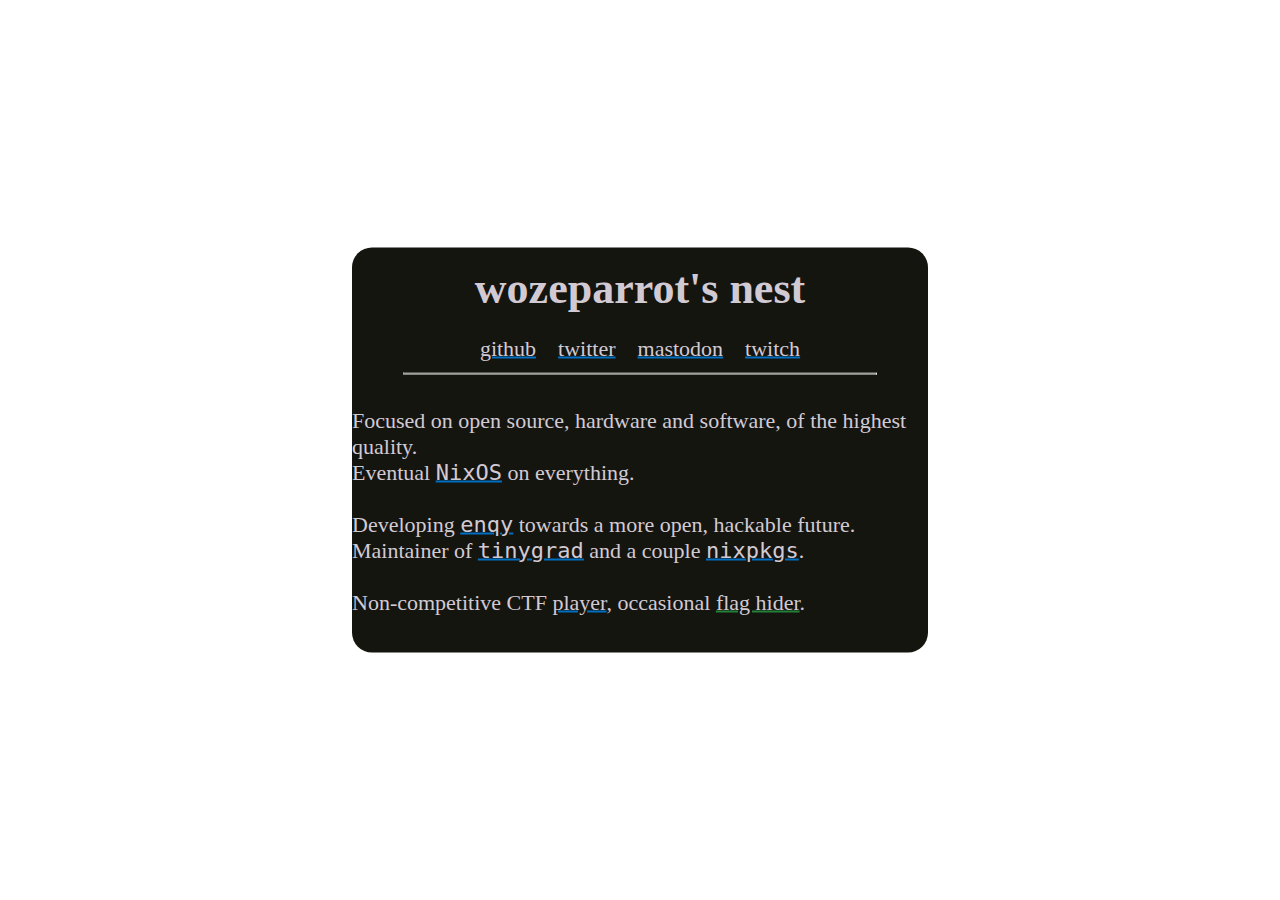
==== index.html @ 087c75b3 "feat: initial commit" ====
<!DOCTYPE html>
<html lang="en">

<head>
  <meta charset="utf-8">

  <title>wozeparrot's nest</title>
  <meta name="description" content="wozeparrot's nest">
  <meta name="author" content="wozeparrot">
  <meta name="viewport" content="width=device-width, initial-scale=1, viewport-fit=cover">
  <link rel="canonical" href="https://woze.one">

  <link rel="stylesheet" href="/common.css">
  <link rel="stylesheet" href="/index.css">

  <!-- font awesome -->
  <link rel="stylesheet" href="https://cdnjs.cloudflare.com/ajax/libs/font-awesome/6.4.0/css/all.min.css"
    integrity="sha512-iecdLmaskl7CVkqkXNQ/ZH/XLlvWZOJyj7Yy7tcenmpD1ypASozpmT/E0iPtmFIB46ZmdtAc9eNBvH0H/ZpiBw=="
    crossorigin="anonymous" referrerpolicy="no-referrer" />
</head>

<body>
  <component-background />

  <div class="centered">
    <div class="content">
      <h1>wozeparrot's nest</h1>
      <div class="social-links">
        <a class="clean-a" href="https://github.com/wozeparrot" target="_blank">
          <i class="fab fa-github"></i>
          github
        </a>
        <a class="clean-a" href="https://twitter.com/wozeparrot" target="_blank">
          <i class="fab fa-twitter"></i>
          twitter
        </a>
        <a class="clean-a" href="https://fosstodon.org/@wozeparrot" target="_blank">
          <i class="fab fa-mastodon"></i>
          mastodon
        </a>
        <a class="clean-a" href="https://www.twitch.tv/wozeparrot" target="_blank">
          <i class="fab fa-twitch"></i>
          twitch
        </a>
      </div>
      <hr />
      <p>
        Focused on open source, hardware and software, of the highest quality.
        <br>
        Eventual <a class="clean-a" href="https://nixos.org"/><code>NixOS</code></a> on everything.
        <br>
        <br>
        Developing <a class="clean-a" href="https://github.com/enqy"><code>enqy</code></a> towards a more open, hackable
        future.
        <br>
        Maintainer of <a class="clean-a" href="https://github.com/tinygrad/tinygrad"><code>tinygrad</code></a> and a
        couple <a class="clean-a" href="https://github.com/NixOS/nixpkgs"><code>nixpkgs</code></a>.
        <br>
        <br>
        Non-competitive CTF <a class="clean-a" href="https://ctftime.org/team/120431">player</a>, occasional <a
          class="hover-underline" title="maybe there are some hidden on this site?">flag hider</a>.
      </p>
    </div>
  </div>
</body>

</html>
---- common.css ----
/* make it responsive */
@media (max-width: 768px) {
  .page {
    margin: 0 auto;
    font-size: 0.85rem;
  }
}

/* resets */
html, body {
  width: 100%;
  height: 100%;
  font-size: 22px;
}

*::-webkit-scrollbar {
  display: none;
}

* {
  -ms-overflow-style: none;
  scrollbar-width: none;
}

/* default */
body {
  margin: 0px;
  overflow: hidden;
}

h1, h2, h3, h4, h5, h6 {
    margin: 0em;
}

hr {
  width: 82%;
}

/* components */
.centered {
  position: absolute;
  top: 50%;
  left: 50%;
  transform: translate(-50%, -50%);
}

.clean-a {
  text-decoration: underline;
  text-decoration-color: #006fc1;
  text-decoration-thickness: 2px;
  color: inherit;
}

.hover-underline {
  text-decoration: underline;
  text-decoration-color: #228039;
  text-decoration-thickness: 2px;
  color: inherit;
}
---- index.css ----
.content {
  /* modal */
  height: 45vh;
  width: 45vw;

  display: flex;
  flex-direction: column;
  justify-content: center;
  align-items: center;

  background-color: #151510;
  border-radius: 20px;
  color: #d2cad3;
}

.social-links {
  margin-top: 1rem;
  display: flex;
  flex-direction: row;
  justify-content: space-evenly;
  align-items: center;
  gap: 1rem;
}
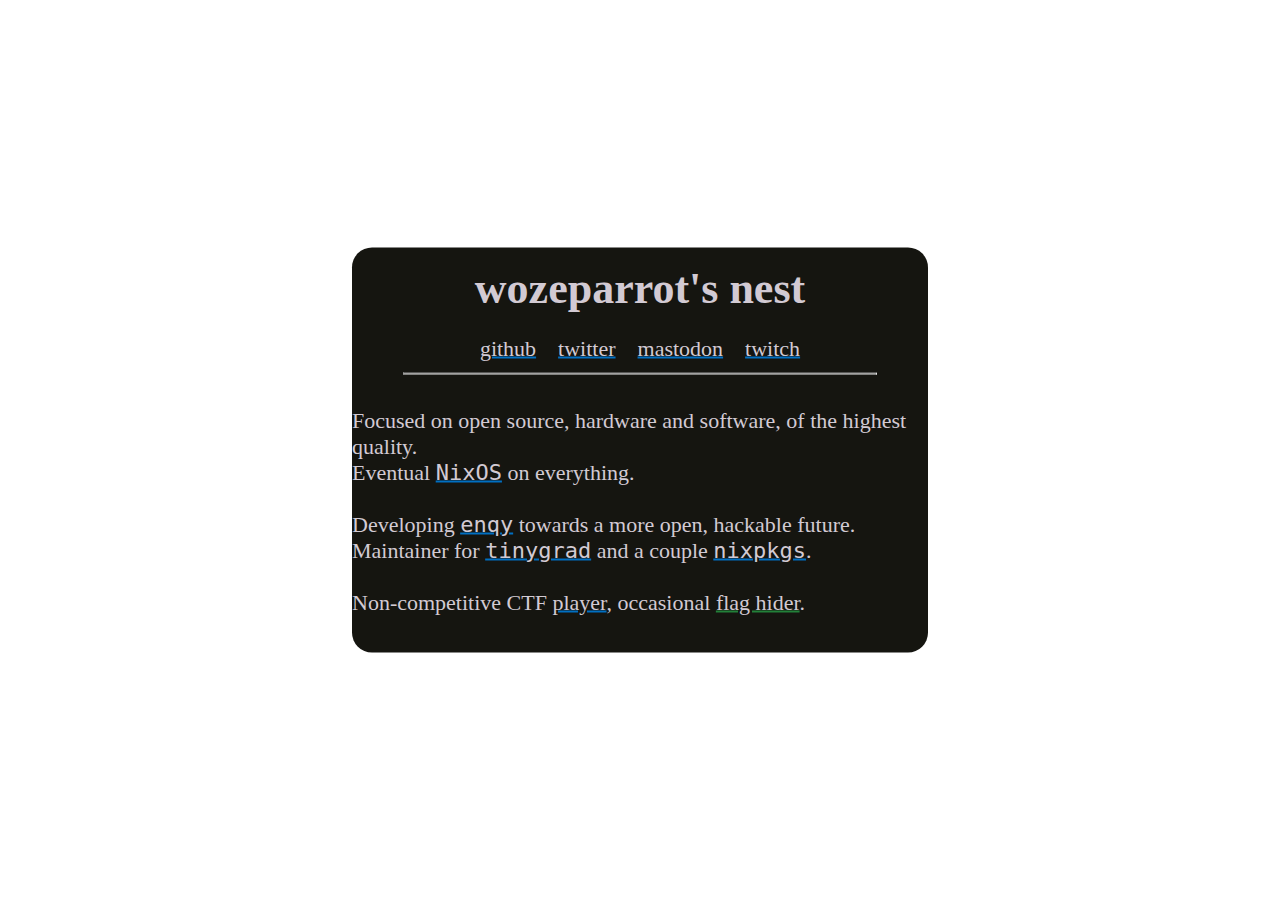
==== commit 050bc5f3: "feat: of -> for" ====
--- a/index.html
+++ b/index.html
@@ -53,7 +53,7 @@
         Developing <a class="clean-a" href="https://github.com/enqy"><code>enqy</code></a> towards a more open, hackable
         future.
         <br>
-        Maintainer of <a class="clean-a" href="https://github.com/tinygrad/tinygrad"><code>tinygrad</code></a> and a
+        Maintainer for <a class="clean-a" href="https://github.com/tinygrad/tinygrad"><code>tinygrad</code></a> and a
         couple <a class="clean-a" href="https://github.com/NixOS/nixpkgs"><code>nixpkgs</code></a>.
         <br>
         <br>
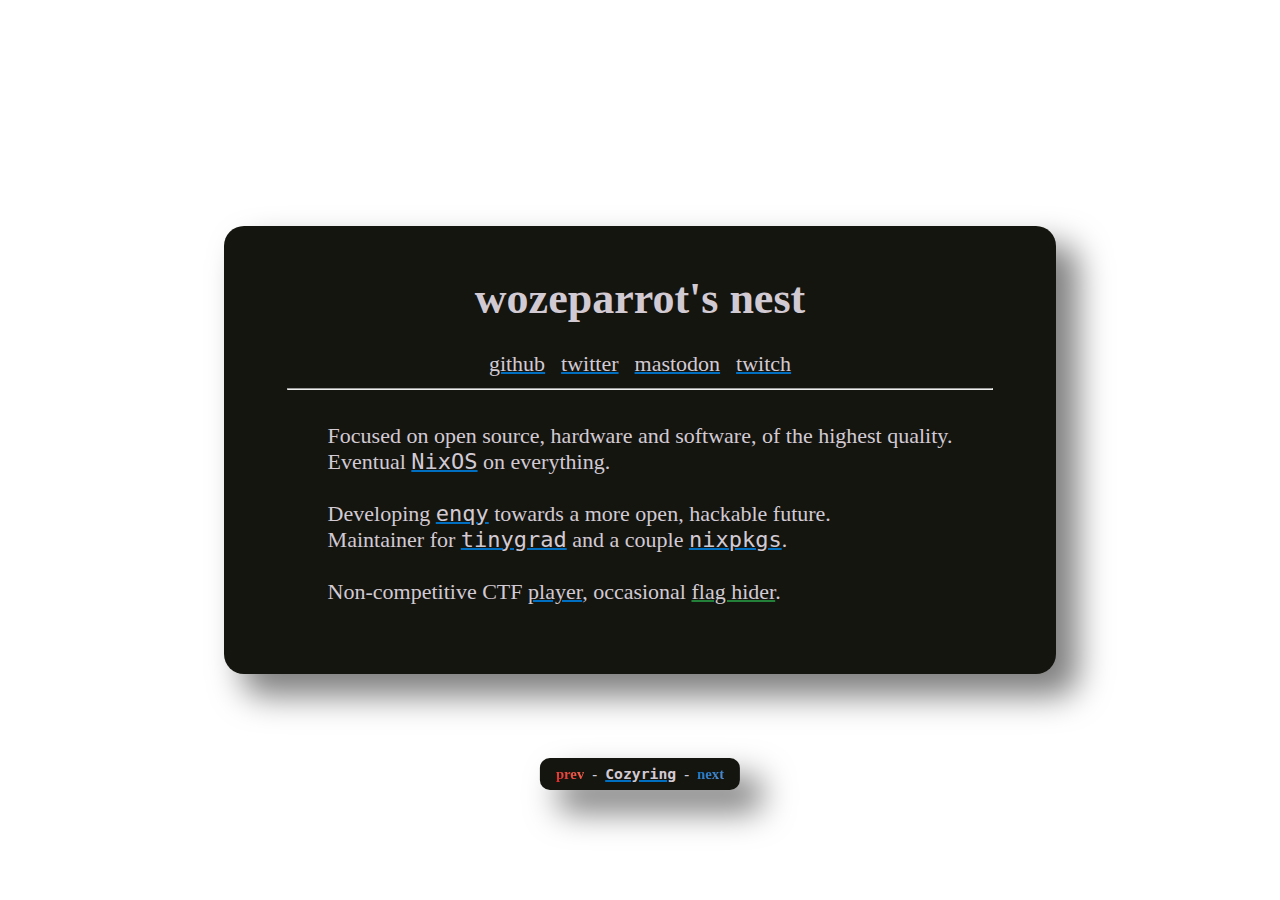
==== commit cd933239: "feat: add ring links" ====
--- a/index.html
+++ b/index.html
@@ -47,7 +47,7 @@
       <p>
         Focused on open source, hardware and software, of the highest quality.
         <br>
-        Eventual <a class="clean-a" href="https://nixos.org"/><code>NixOS</code></a> on everything.
+        Eventual <a class="clean-a" href="https://nixos.org" /><code>NixOS</code></a> on everything.
         <br>
         <br>
         Developing <a class="clean-a" href="https://github.com/enqy"><code>enqy</code></a> towards a more open, hackable
@@ -62,6 +62,16 @@
       </p>
     </div>
   </div>
+
+  <div class="centered">
+    <h6 class="ring-content">
+      <a class="ring-link ring-prev" href="https://ring.simonwu.dev/prev/woze"><b>prev</b></a>
+      <b>-</b>
+      <a class="clean-a" href="https://ring.simonwu.dev/"><code>Cozyring</code></a>
+      <b>-</b>
+      <a class="ring-link ring-next" href="https://ring.simonwu.dev/next/woze"><b>next</b></a>
+    </h6>
+  </div>
 </body>
 
 </html>
--- a/common.css
+++ b/common.css
@@ -1,8 +1,12 @@
 /* make it responsive */
-@media (max-width: 768px) {
-  .page {
-    margin: 0 auto;
-    font-size: 0.85rem;
+@media(min-width: 768px) {
+  body {
+    font-size: 22px;
+  }
+}
+@media(max-width: 768px) {
+  body {
+    font-size: 14px;
   }
 }
 
@@ -10,7 +14,6 @@
 html, body {
   width: 100%;
   height: 100%;
-  font-size: 22px;
 }
 
 *::-webkit-scrollbar {
@@ -20,6 +23,12 @@
 * {
   -ms-overflow-style: none;
   scrollbar-width: none;
+}
+
+* {
+  -moz-box-sizing: border-box;
+  -webkit-box-sizing: border-box;
+   box-sizing: border-box;
 }
 
 /* default */
@@ -33,7 +42,7 @@
 }
 
 hr {
-  width: 82%;
+  width: 92%;
 }
 
 /* components */
@@ -42,6 +51,18 @@
   top: 50%;
   left: 50%;
   transform: translate(-50%, -50%);
+}
+
+.centered-w-only {
+  position: absolute;
+  left: 50%;
+  transform: translateX(-50%);
+}
+
+.centered-h-only {
+  position: absolute;
+  top: 50%;
+  transform: translateY(-50%);
 }
 
 .clean-a {
--- a/index.css
+++ b/index.css
@@ -1,7 +1,17 @@
+@media(min-width: 850px) {
+  .content {
+    height: 28rem;
+    width: 52rem;
+  }
+}
+@media(max-width: 850px) {
+  .content {
+    height: 100%;
+    width: 90vw;
+  }
+}
 .content {
-  /* modal */
-  height: 45vh;
-  width: 45vw;
+  padding: 2rem;
 
   display: flex;
   flex-direction: column;
@@ -11,13 +21,44 @@
   background-color: #151510;
   border-radius: 20px;
   color: #d2cad3;
+  box-shadow: 20px 20px 32px 2px rgba(0, 0, 0, 0.5);
 }
 
 .social-links {
-  margin-top: 1rem;
+  margin-top: 1.7rem;
+  gap: 1rem;
   display: flex;
   flex-direction: row;
   justify-content: space-evenly;
   align-items: center;
-  gap: 1rem;
 }
+
+.ring-content {
+  transform: translateY(36vh);
+  height: 2rem;
+
+  padding: 0.5rem 1rem;
+  gap: 0.5rem;
+
+  display: flex;
+  flex-direction: row;
+  justify-content: center;
+  align-items: center;
+
+  background-color: #151510;
+  border-radius: 10px;
+  color: #d2cad3;
+  box-shadow: 20px 20px 32px 2px rgba(0, 0, 0, 0.5);
+}
+.ring-link {
+  text-decoration: none;
+  background-clip: text;
+  color: transparent;
+  display: inline-block;
+}
+.ring-prev {
+  background-image: linear-gradient(to top right, #d8272a, #ff7458);
+}
+.ring-next {
+  background-image: linear-gradient(to bottom right, #006fc1, #6691d2);
+}
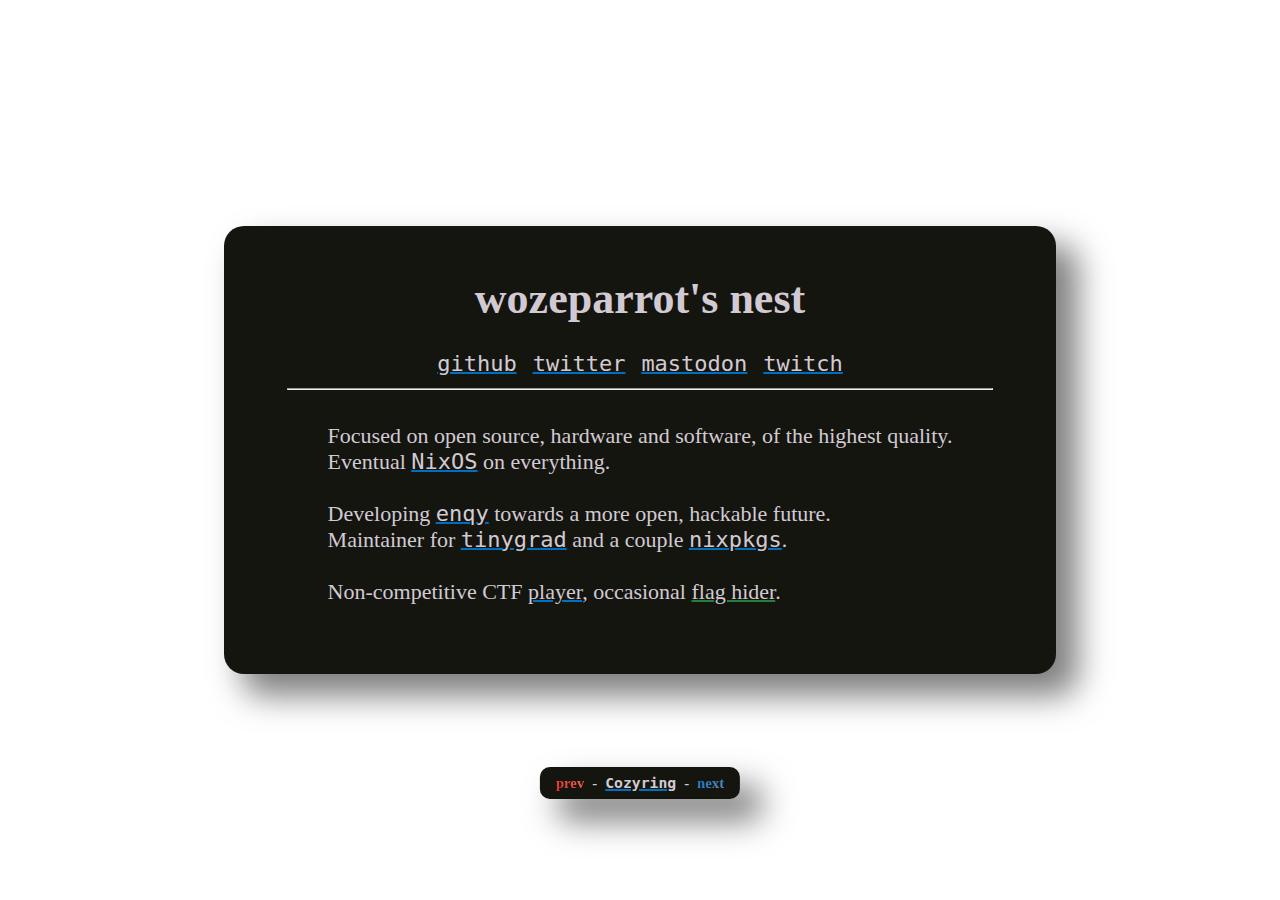
==== commit 2a16e030: "feat: switch to code" ====
--- a/index.html
+++ b/index.html
@@ -28,19 +28,19 @@
       <div class="social-links">
         <a class="clean-a" href="https://github.com/wozeparrot" target="_blank">
           <i class="fab fa-github"></i>
-          github
+          <code>github</code>
         </a>
         <a class="clean-a" href="https://twitter.com/wozeparrot" target="_blank">
           <i class="fab fa-twitter"></i>
-          twitter
+          <code>twitter</code>
         </a>
         <a class="clean-a" href="https://fosstodon.org/@wozeparrot" target="_blank">
           <i class="fab fa-mastodon"></i>
-          mastodon
+          <code>mastodon</code>
         </a>
         <a class="clean-a" href="https://www.twitch.tv/wozeparrot" target="_blank">
           <i class="fab fa-twitch"></i>
-          twitch
+          <code>twitch</code>
         </a>
       </div>
       <hr />
--- a/index.css
+++ b/index.css
@@ -34,7 +34,7 @@
 }
 
 .ring-content {
-  transform: translateY(36vh);
+  transform: translateY(37vh);
   height: 2rem;
 
   padding: 0.5rem 1rem;
@@ -53,6 +53,7 @@
 .ring-link {
   text-decoration: none;
   background-clip: text;
+  -webkit-background-clip: text;
   color: transparent;
   display: inline-block;
 }
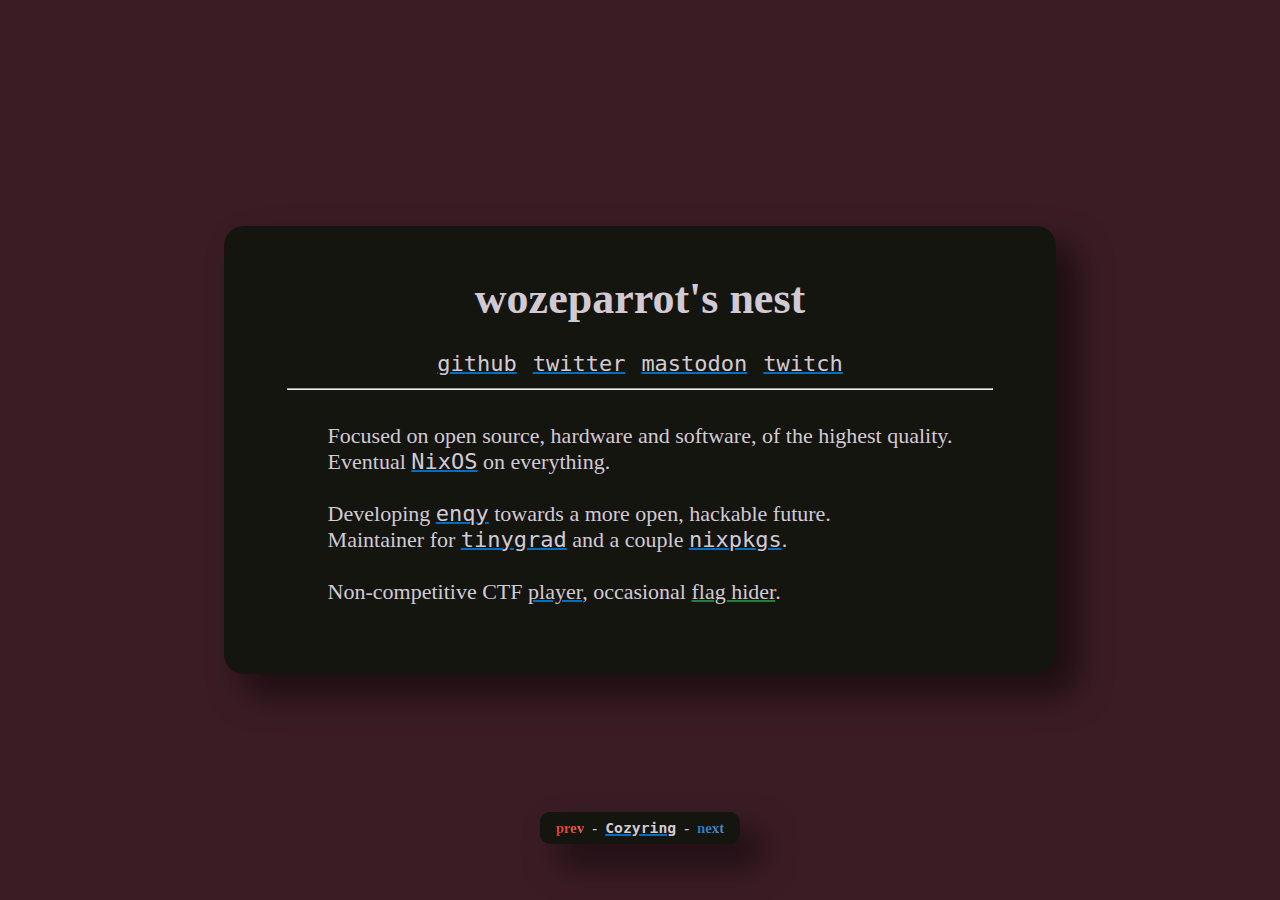
==== commit b01ccd84: "feat: more pages" ====
--- a/index.html
+++ b/index.html
@@ -21,6 +21,8 @@
 
 <body>
   <component-background />
+
+  <component-header />
 
   <div class="centered">
     <div class="content">
--- a/common.css
+++ b/common.css
@@ -35,6 +35,8 @@
 body {
   margin: 0px;
   overflow: hidden;
+
+  background-color: #3b1c25;
 }
 
 h1, h2, h3, h4, h5, h6 {
--- a/index.css
+++ b/index.css
@@ -34,7 +34,7 @@
 }
 
 .ring-content {
-  transform: translateY(37vh);
+  transform: translateY(42vh);
   height: 2rem;
 
   padding: 0.5rem 1rem;
